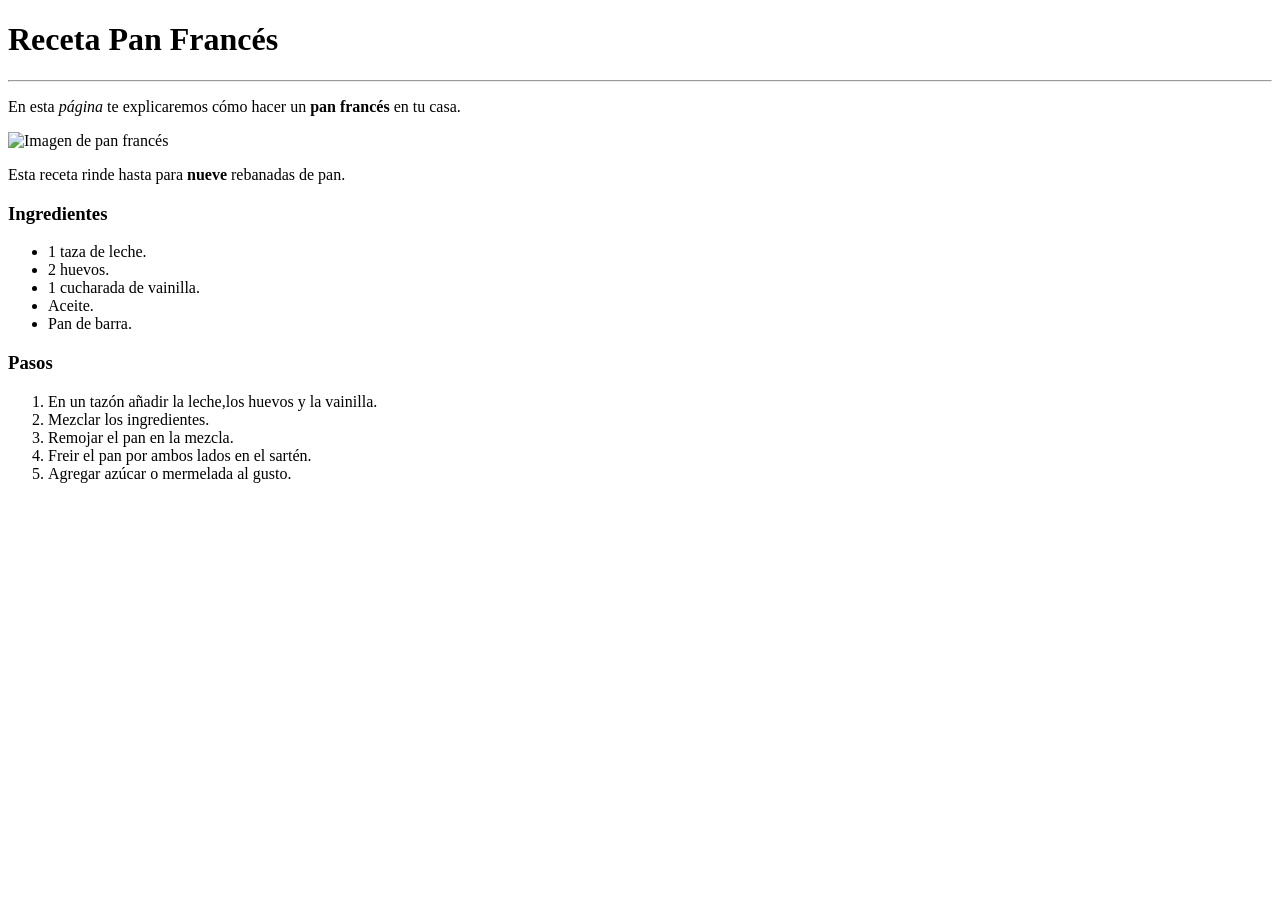
==== 22400625_ErickAlejandro_MiramontesHuerta/U2/Ejercicio1.html @ 36f1cd26 "Trabajos U2" ====
<!DOCTYPE html>
<html lang="en">
    <head>
        <meta charset="UTF-8">
        <title>Ejercicio 1</title>
    </head>
    <body>
        <h1>Receta Pan Francés</h1>
        <hr>
        <p>En esta <em>página</em> te explicaremos cómo hacer un <strong>pan francés</strong> en tu casa.</p>
        <img width="300" src="https://assets.tmecosys.com/image/upload/t_web_rdp_recipe_584x480/img/recipe/ras/Assets/1a44060f-d86e-478f-932b-2c8d0328bb93/Derivates/7e60c33d-7b4d-404e-b42c-9c79bbad0776.jpg" alt="Imagen de pan francés">
        <p>Esta receta rinde hasta para <strong>nueve</strong> rebanadas de pan.</p>
        <h3>Ingredientes</h3>
        <ul>
            <li>1 taza de leche.</li>
            <li>2 huevos.</li>
            <li>1 cucharada de vainilla.</li>
            <li>Aceite.</li>
            <li>Pan de barra.</li>
        </ul>   
        <h3>Pasos</h3>
        <ol>
            <li>En un tazón añadir la leche,los huevos y la vainilla.</li>
            <li>Mezclar los ingredientes.</li>
            <li>Remojar el pan en la mezcla.</li>
            <li>Freir el pan por ambos lados en el sartén.</li>
            <li>Agregar azúcar o mermelada al gusto.</li>
    </body>
</html>
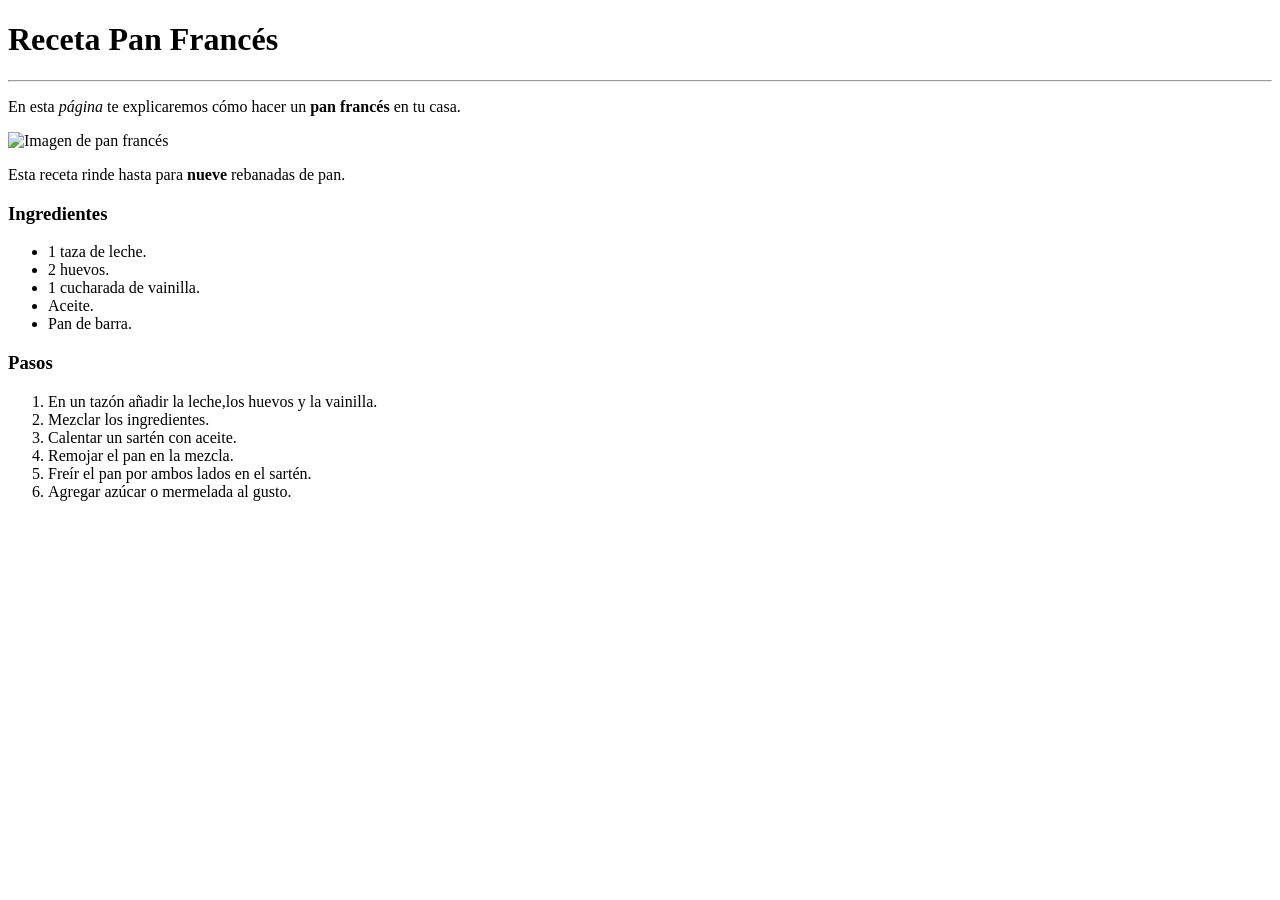
==== commit 1e2565b0: "Trabajos de U2 corregidos" ====
--- a/22400625_ErickAlejandro_MiramontesHuerta/U2/Ejercicio1.html
+++ b/22400625_ErickAlejandro_MiramontesHuerta/U2/Ejercicio1.html
@@ -8,7 +8,7 @@
         <h1>Receta Pan Francés</h1>
         <hr>
         <p>En esta <em>página</em> te explicaremos cómo hacer un <strong>pan francés</strong> en tu casa.</p>
-        <img width="300" src="https://assets.tmecosys.com/image/upload/t_web_rdp_recipe_584x480/img/recipe/ras/Assets/1a44060f-d86e-478f-932b-2c8d0328bb93/Derivates/7e60c33d-7b4d-404e-b42c-9c79bbad0776.jpg" alt="Imagen de pan francés">
+        <img width="400" height="250" src="https://assets.tmecosys.com/image/upload/t_web_rdp_recipe_584x480/img/recipe/ras/Assets/1a44060f-d86e-478f-932b-2c8d0328bb93/Derivates/7e60c33d-7b4d-404e-b42c-9c79bbad0776.jpg" alt="Imagen de pan francés">
         <p>Esta receta rinde hasta para <strong>nueve</strong> rebanadas de pan.</p>
         <h3>Ingredientes</h3>
         <ul>
@@ -22,8 +22,9 @@
         <ol>
             <li>En un tazón añadir la leche,los huevos y la vainilla.</li>
             <li>Mezclar los ingredientes.</li>
+            <li>Calentar un sartén con aceite.</li>
             <li>Remojar el pan en la mezcla.</li>
-            <li>Freir el pan por ambos lados en el sartén.</li>
+            <li>Freír el pan por ambos lados en el sartén.</li>
             <li>Agregar azúcar o mermelada al gusto.</li>
     </body>
 </html>
